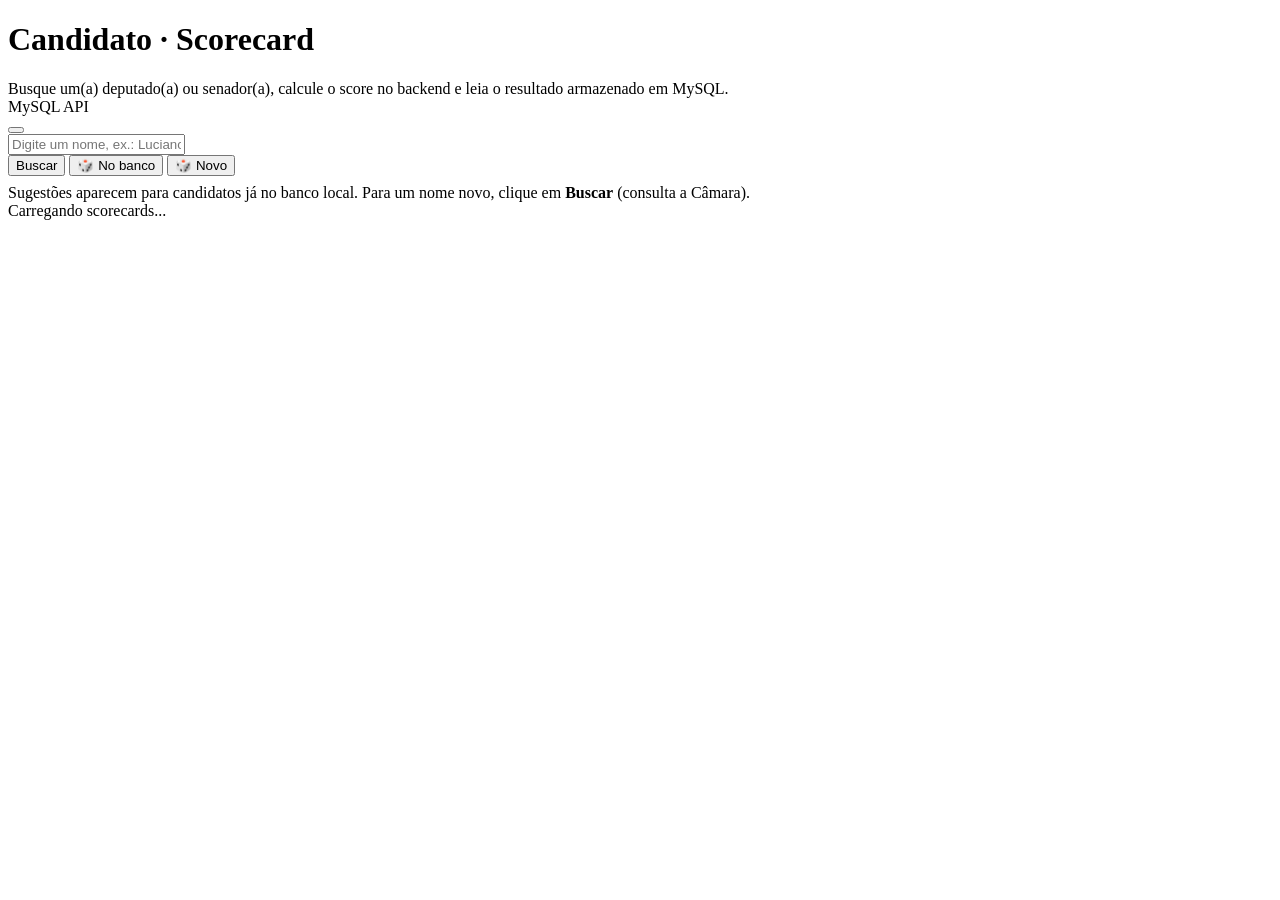
==== app/index.html @ 5ccc31a6 "Merge origin/main: reconcile shared-UI refactor with upstream UI features Our local commits extracte" ====
<!DOCTYPE html>
<html lang="pt-br">
<head>
<meta charset="utf-8">
<meta name="viewport" content="width=device-width, initial-scale=1">
<title>Candidato — Scorecard</title>
<link rel="stylesheet" href="shared/theme.css">
<script>
  // Set theme before first paint to avoid a flash of the wrong theme.
  (function(){
    try{
      var saved = localStorage.getItem('theme');
      var dark = saved ? saved === 'dark'
        : window.matchMedia('(prefers-color-scheme: dark)').matches;
      if(dark) document.documentElement.setAttribute('data-theme', 'dark');
    }catch(e){}
  })();
</script>
</head>
<body>
<div class="wrap">
  <header>
    <div>
      <h1>Candidato · Scorecard</h1>
      <div class="sub">Busque um(a) deputado(a) ou senador(a), calcule o score no backend e leia o resultado armazenado em MySQL.</div>
    </div>
    <div class="header-actions">
      <div class="badge">MySQL API</div>
      <button id="theme-toggle" class="theme-toggle" type="button" aria-label="Alternar tema claro/escuro" title="Alternar tema"></button>
    </div>
  </header>

  <section class="panel">
    <form id="search-form" class="search-form">
      <div class="search-field">
        <input id="candidate-query" class="search-input" placeholder="Digite um nome, ex.: Luciano Bivar" autocomplete="off">
        <div id="suggestions" class="suggest" hidden></div>
      </div>
      <button id="search-button" class="primary" type="submit">Buscar</button>
      <button id="random-cached" class="secondary" type="button" title="Sorteia um candidato já no banco">🎲 No banco</button>
      <button id="random-new" class="secondary" type="button" title="Sorteia um deputado novo e calcula o score">🎲 Novo</button>
    </form>
    <div class="sub" style="margin-top:8px">Sugestões aparecem para candidatos já no banco local. Para um nome novo, clique em <b>Buscar</b> (consulta a Câmara).</div>
    <div id="search-results" class="results"></div>
  </section>

  <section id="state" class="panel">Carregando scorecards...</section>
  <main id="content" style="display:none">
    <div id="card-host"></div>
  </main>
  <footer id="sources"></footer>
</div>

<script src="shared/scorecard.js"></script>
<script>
// Live app shell: search the Câmara, score on the backend, render one stored scorecard.
// Shared helpers (BRL, pct, chipClass, cardBodyHtml, initThemeToggle, …) come from scorecard.js.
const form = el('search-form');
const queryInput = el('candidate-query');
const searchButton = el('search-button');
const resultsEl = el('search-results');
const suggestEl = el('suggestions');
let localCandidates = [];
let activeSuggest = -1;
let suggestMatches = [];
const norm = s => (s || '').normalize('NFD').replace(/[̀-ͯ]/g, '').toLowerCase().trim();

async function loadLocalRoster(){
  try{
    const res = await fetch('/api/politics');
    const payload = await res.json();
    localCandidates = (payload.politics || []).map(p => ({
      camara_id:p.camara_id, senado_id:p.senado_id, house:p.house || 'camara',
      name:p.name, party:p.party, uf:p.uf,
    }));
  }catch(err){ localCandidates = []; }
}

function matchLocal(q){
  const n = norm(q);
  if(n.length < 1) return [];
  return localCandidates.filter(c => norm(c.name).includes(n)).slice(0, 8);
}

function hideSuggest(){ suggestEl.hidden = true; suggestEl.innerHTML = ''; activeSuggest = -1; }

function renderSuggestions(q){
  const matches = matchLocal(q);
  suggestMatches = matches;
  if(!matches.length){ hideSuggest(); return; }
  activeSuggest = -1;
  suggestEl.innerHTML = matches.map((c, i) => `<button type="button" class="suggest-item" data-idx="${i}">
    <b>${c.name}</b><span>${c.party || '—'} · ${c.uf || '—'} · ${c.house === 'senado' ? 'Senado' : 'Câmara'} · já analisado</span></button>`).join('');
  const items = [...suggestEl.querySelectorAll('.suggest-item')];
  items.forEach((b, i) => b.addEventListener('mousedown', ev => { ev.preventDefault(); loadLocal(matches[i]); }));
  suggestEl.hidden = false;
}

// One entry point for an already-scored person: route by house to the right cached read.
function loadLocal(c){
  if(c.house === 'senado') return loadSenator(c.name, c.senado_id);
  return loadLocalCandidate(c.camara_id, c.name);
}

async function loadLocalCandidate(camaraId, name){
  hideSuggest();
  queryInput.value = name;
  resultsEl.innerHTML = '';
  setLoading(`Carregando ${name} do banco local...`);
  try{
    const res = await fetch(`/api/scorecards/${camaraId}`);
    const payload = await res.json();
    if(!res.ok) throw new Error(payload.error || `HTTP ${res.status}`);
    const card = payload.scorecards?.[0];
    if(!card) throw new Error('scorecard não encontrado no banco local');
    renderCard(card, 'cache local');
  }catch(err){
    el('state').innerHTML = `<span class="error">Erro ao carregar ${name}: ${err}</span>`;
  }
}

// Load a senator: by senado_id (cached read) when known, else by name (resolve + score).
async function loadSenator(name, senadoId){
  hideSuggest();
  queryInput.value = name;
  resultsEl.innerHTML = '';
  setLoading(`Carregando ${name} (Senado)...`);
  try{
    const url = senadoId
      ? `/api/senators/scorecard?senado_id=${senadoId}`
      : `/api/senators/scorecard?name=${encodeURIComponent(name)}`;
    const res = await fetch(url);
    const payload = await res.json();
    if(!res.ok) throw new Error(payload.error || `HTTP ${res.status}`);
    const card = payload.scorecards?.[0];
    if(!card) throw new Error('scorecard não encontrado');
    renderCard(card, payload.source === 'cache' ? 'cache MySQL' : 'calculado agora');
  }catch(err){
    el('state').innerHTML = `<span class="error">Erro ao carregar ${name}: ${err}</span>`;
  }
}

// Random pickers (live page only): both hit the backend, so they live in the shell, not shared/.
function setBusy(b){
  for(const id of ['search-button','random-cached','random-new']) el(id).disabled = b;
}

function randomCached(){
  if(!localCandidates.length){
    setLoading('<span class="muted">Nenhum candidato no banco ainda. Use Buscar ou 🎲 Novo.</span>');
    return;
  }
  const pick = localCandidates[Math.floor(Math.random() * localCandidates.length)];
  loadLocalCandidate(pick.camara_id, pick.name);
}

async function fetchDeputadosPage(page){
  const url = `https://dadosabertos.camara.leg.br/api/v2/deputados?idLegislatura=57&itens=100&pagina=${page}`;
  const res = await fetch(`/proxy?url=${encodeURIComponent(url)}`);
  if(!res.ok) throw new Error(`HTTP ${res.status}`);
  return res.json();
}

async function scoreNewCandidate(camaraId, name){
  setLoading(`Calculando score de ${name} (deputado novo)...`);
  try{
    const res = await fetch('/api/scorecards', {
      method: 'POST', headers: {'Content-Type':'application/json'},
      body: JSON.stringify({camara_id: camaraId})
    });
    const payload = await res.json();
    if(!res.ok) throw new Error(payload.error || `HTTP ${res.status}`);
    const card = payload.scorecards?.[0];
    if(!card) throw new Error('scorecard não retornado');
    queryInput.value = name;
    renderCard(card, payload.source === 'cache' ? 'cache MySQL' : 'calculado agora');
    loadLocalRoster();  // newly-scored candidate joins the typeahead pool
    return true;
  }catch(err){ return false; }
}

async function randomNew(){
  hideSuggest();
  setBusy(true);
  setLoading('Sorteando um deputado novo...');
  try{
    const first = await fetchDeputadosPage(1);
    const lastLink = (first.links || []).find(l => l.rel === 'last');
    const lastPage = lastLink ? (Number(new URL(lastLink.href).searchParams.get('pagina')) || 1) : 1;
    const cachedIds = new Set(localCandidates.map(c => c.camara_id));
    for(let attempt = 0; attempt < 6; attempt++){
      const page = 1 + Math.floor(Math.random() * lastPage);
      const data = page === 1 ? first : await fetchDeputadosPage(page);
      const fresh = (data.dados || []).filter(d => !cachedIds.has(d.id));
      if(!fresh.length) continue;
      const pick = fresh[Math.floor(Math.random() * fresh.length)];
      cachedIds.add(pick.id);  // don't repick the same one on retry
      setLoading(`Sorteado: ${pick.nome}. Calculando score...`);
      if(await scoreNewCandidate(pick.id, pick.nome)) return;
    }
    el('state').innerHTML = '<span class="error">Não consegui sortear um novo candidato (falha de resolução TSE). Tente de novo.</span>';
  }catch(err){
    el('state').innerHTML = `<span class="error">Erro ao sortear: ${err}</span>`;
  }finally{
    setBusy(false);
  }
}

function renderCard(card, source){
  el('card-host').innerHTML = cardBodyHtml(card);
  el('state').style.display = 'none';
  el('content').style.display = 'block';
  const sourceLabel = source ? ` · ${source}` : '';
  el('sources').textContent = `Dados servidos por /api/scorecards${sourceLabel} · renderizado em ${new Date().toLocaleString('pt-BR')}`;
}

function setLoading(message){
  el('content').style.display = 'none';
  el('state').style.display = 'block';
  el('state').innerHTML = message;
}

function renderCandidateResults(candidates){
  if(!candidates.length){
    resultsEl.innerHTML = '<span class="muted">Nenhum deputado encontrado.</span>';
    return;
  }
  resultsEl.innerHTML = candidates.map(c => `<button class="candidate" type="button" data-camara-id="${c.camara_id}">
    <b>${c.name}</b><span>${c.party || '—'} · ${c.uf || '—'} · Câmara ${c.camara_id}</span>
  </button>`).join('');
  for(const button of resultsEl.querySelectorAll('.candidate')){
    button.addEventListener('click', () => analyzeCandidate(Number(button.dataset.camaraId), button.querySelector('b').textContent));
  }
}

function onSubmit(event){
  event.preventDefault();
  const q = queryInput.value.trim();
  // Prefer a local (already-scored) person: load from DB, no live call.
  if(!suggestEl.hidden && suggestMatches.length){
    return loadLocal(suggestMatches[activeSuggest >= 0 ? activeSuggest : 0]);
  }
  const exact = matchLocal(q).find(c => norm(c.name) === norm(q)) || matchLocal(q)[0];
  if(exact) return loadLocal(exact);
  // No local match → search, Câmara first then Senado.
  searchCandidates(q);
}

async function searchCandidates(q){
  if(q.length < 2){
    resultsEl.innerHTML = '<span class="error">Digite pelo menos 2 caracteres.</span>';
    return;
  }
  hideSuggest();
  searchButton.disabled = true;
  resultsEl.innerHTML = '<span class="muted">Buscando na Câmara...</span>';
  try{
    const res = await fetch(`/api/candidates/search?q=${encodeURIComponent(q)}`);
    const payload = await res.json();
    if(!res.ok) throw new Error(payload.error || `HTTP ${res.status}`);
    const candidates = payload.candidates || [];
    if(candidates.length){ renderCandidateResults(candidates); return; }
    // Nothing in the Câmara → fall back to the Senado.
    await searchSenator(q);
  }catch(err){
    resultsEl.innerHTML = `<span class="error">Erro na busca: ${err}</span>`;
  }finally{
    searchButton.disabled = false;
  }
}

// Senado leg of the unified search: resolve the name to a current senator, score, render.
async function searchSenator(q){
  resultsEl.innerHTML = '<span class="muted">Nada na Câmara. Buscando no Senado e calculando...</span>';
  try{
    const res = await fetch(`/api/senators/scorecard?name=${encodeURIComponent(q)}`);
    const payload = await res.json();
    if(!res.ok) throw new Error(payload.error || `HTTP ${res.status}`);
    const card = payload.scorecards?.[0];
    if(!card) throw new Error('vazio');
    resultsEl.innerHTML = '';
    renderCard(card, payload.source === 'cache' ? 'cache MySQL' : 'calculado agora');
    loadLocalRoster();  // so the newly-scored senator appears as a suggestion next time
  }catch(err){
    resultsEl.innerHTML = `<span class="error">Ninguém encontrado para “${q}” na Câmara nem no Senado.</span>`;
  }
}

async function analyzeCandidate(camaraId, name){
  setLoading(`Calculando score de ${name} e salvando no MySQL...`);
  try{
    const res = await fetch('/api/scorecards', {
      method: 'POST',
      headers: {'Content-Type':'application/json'},
      body: JSON.stringify({camara_id: camaraId})
    });
    const payload = await res.json();
    if(!res.ok) throw new Error(payload.error || `HTTP ${res.status}`);
    const card = payload.scorecards?.[0];
    if(!card) throw new Error('scorecard não retornado');
    renderCard(card, payload.source === 'cache' ? 'cache MySQL' : 'calculado agora');
  }catch(err){
    el('state').innerHTML = `<span class="error">Erro ao analisar ${name}: ${err}</span>`;
  }
}

async function run(){
  try{
    const res = await fetch('/api/scorecards');
    if(!res.ok) throw new Error(`HTTP ${res.status}`);
    const payload = await res.json();
    const card = payload.scorecards?.[0];
    if(!card){
      el('state').innerHTML = '<span class="muted">Nenhum score calculado no banco ainda.</span>';
      return;
    }
    renderCard(card);
  }catch(err){
    el('state').innerHTML = `<span class="error">Erro ao carregar a API: ${err}</span>`;
  }
}

initThemeToggle();
form.addEventListener('submit', onSubmit);
queryInput.addEventListener('input', () => renderSuggestions(queryInput.value));
queryInput.addEventListener('focus', () => renderSuggestions(queryInput.value));
queryInput.addEventListener('blur', () => setTimeout(hideSuggest, 150));
queryInput.addEventListener('keydown', ev => {
  const items = [...suggestEl.querySelectorAll('.suggest-item')];
  if(suggestEl.hidden || !items.length) return;
  if(ev.key === 'ArrowDown'){ ev.preventDefault(); activeSuggest = Math.min(activeSuggest + 1, items.length - 1); }
  else if(ev.key === 'ArrowUp'){ ev.preventDefault(); activeSuggest = Math.max(activeSuggest - 1, 0); }
  else if(ev.key === 'Escape'){ hideSuggest(); return; }
  else return;
  items.forEach((it, i) => it.classList.toggle('active', i === activeSuggest));
});
el('random-cached').addEventListener('click', randomCached);
el('random-new').addEventListener('click', randomNew);
loadLocalRoster();
run();
</script>
</body>
</html>
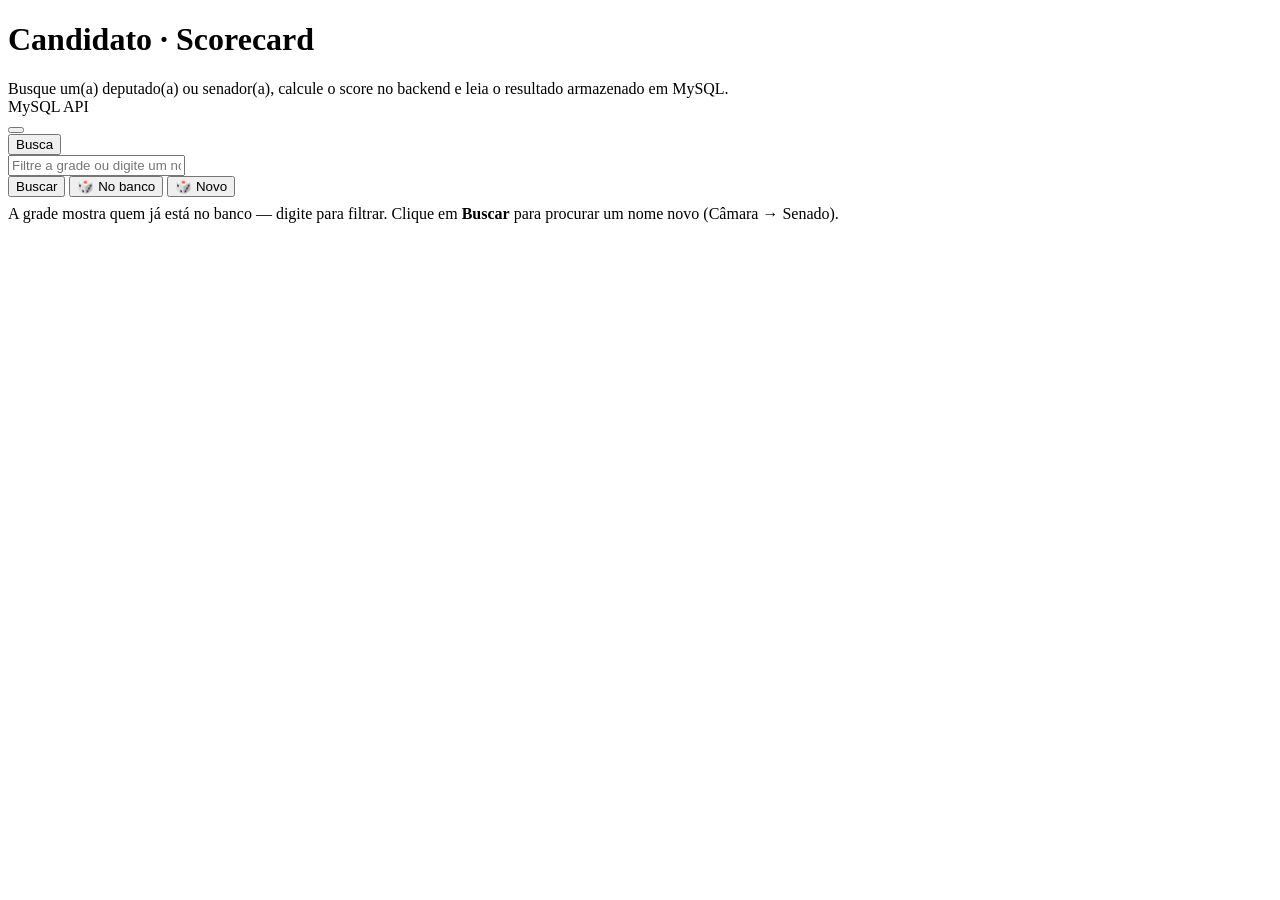
==== commit 049b4109: "feat(ui): redesign live app into Busca + Selecionado tabs Replace the single-scroll page with two ta" ====
--- a/app/index.html
+++ b/app/index.html
@@ -30,101 +30,131 @@
     </div>
   </header>
 
-  <section class="panel">
-    <form id="search-form" class="search-form">
-      <div class="search-field">
-        <input id="candidate-query" class="search-input" placeholder="Digite um nome, ex.: Luciano Bivar" autocomplete="off">
-        <div id="suggestions" class="suggest" hidden></div>
-      </div>
-      <button id="search-button" class="primary" type="submit">Buscar</button>
-      <button id="random-cached" class="secondary" type="button" title="Sorteia um candidato já no banco">🎲 No banco</button>
-      <button id="random-new" class="secondary" type="button" title="Sorteia um deputado novo e calcula o score">🎲 Novo</button>
-    </form>
-    <div class="sub" style="margin-top:8px">Sugestões aparecem para candidatos já no banco local. Para um nome novo, clique em <b>Buscar</b> (consulta a Câmara).</div>
-    <div id="search-results" class="results"></div>
+  <nav class="tabs" id="tabs">
+    <button class="tabbtn active" type="button" data-tab="busca">Busca <span class="count" id="roster-count"></span></button>
+    <button class="tabbtn" type="button" data-tab="selecionado" id="tab-selecionado" hidden>Selecionado</button>
+  </nav>
+
+  <!-- TAB: Busca — search + grid of cached candidates -->
+  <section id="pane-busca" class="tabpane">
+    <div class="panel">
+      <form id="search-form" class="search-form">
+        <div class="search-field">
+          <input id="candidate-query" class="search-input" placeholder="Filtre a grade ou digite um nome novo…" autocomplete="off">
+        </div>
+        <button id="search-button" class="primary" type="submit">Buscar</button>
+        <button id="random-cached" class="secondary" type="button" title="Abre um candidato já no banco">🎲 No banco</button>
+        <button id="random-new" class="secondary" type="button" title="Sorteia um deputado novo e calcula o score">🎲 Novo</button>
+      </form>
+      <div class="sub" style="margin-top:8px">A grade mostra quem já está no banco — digite para filtrar. Clique em <b>Buscar</b> para procurar um nome novo (Câmara → Senado).</div>
+      <div id="search-results" class="results"></div>
+    </div>
+    <div id="grid-host"></div>
   </section>
 
-  <section id="state" class="panel">Carregando scorecards...</section>
-  <main id="content" style="display:none">
+  <!-- TAB: Selecionado — the full scorecard; tab hidden until something is selected -->
+  <section id="pane-selecionado" class="tabpane" hidden>
+    <button id="back-to-busca" class="linkback" type="button">← Voltar à busca</button>
     <div id="card-host"></div>
-  </main>
-  <footer id="sources"></footer>
+    <footer id="sources"></footer>
+  </section>
 </div>
 
 <script src="shared/scorecard.js"></script>
 <script>
-// Live app shell: search the Câmara, score on the backend, render one stored scorecard.
-// Shared helpers (BRL, pct, chipClass, cardBodyHtml, initThemeToggle, …) come from scorecard.js.
-const form = el('search-form');
-const queryInput = el('candidate-query');
-const searchButton = el('search-button');
-const resultsEl = el('search-results');
-const suggestEl = el('suggestions');
-let localCandidates = [];
-let activeSuggest = -1;
-let suggestMatches = [];
+// Live app shell. Two tabs: Busca (search + cached grid) and Selecionado (one scorecard).
+// Rendering components (cardBodyHtml, candidateGridHtml, candidateCardHtml, candidateKey,
+// initThemeToggle, el) come from shared/scorecard.js — this file is only state + actions + wiring.
+
+/* ---------------- state ---------------- */
+let roster = [];                      // cached candidates from /api/politics
 const norm = s => (s || '').normalize('NFD').replace(/[̀-ͯ]/g, '').toLowerCase().trim();
-
-async function loadLocalRoster(){
+const byKey = k => roster.find(c => candidateKey(c) === k);
+
+/* ---------------- data ---------------- */
+async function loadRoster(){
   try{
     const res = await fetch('/api/politics');
     const payload = await res.json();
-    localCandidates = (payload.politics || []).map(p => ({
-      camara_id:p.camara_id, senado_id:p.senado_id, house:p.house || 'camara',
-      name:p.name, party:p.party, uf:p.uf,
+    roster = (payload.politics || []).map(p => ({
+      camara_id: p.camara_id, senado_id: p.senado_id, house: p.house || 'camara',
+      name: p.name, party: p.party, uf: p.uf, wealth_total: p.wealth_total,
     }));
-  }catch(err){ localCandidates = []; }
-}
-
-function matchLocal(q){
-  const n = norm(q);
-  if(n.length < 1) return [];
-  return localCandidates.filter(c => norm(c.name).includes(n)).slice(0, 8);
-}
-
-function hideSuggest(){ suggestEl.hidden = true; suggestEl.innerHTML = ''; activeSuggest = -1; }
-
-function renderSuggestions(q){
-  const matches = matchLocal(q);
-  suggestMatches = matches;
-  if(!matches.length){ hideSuggest(); return; }
-  activeSuggest = -1;
-  suggestEl.innerHTML = matches.map((c, i) => `<button type="button" class="suggest-item" data-idx="${i}">
-    <b>${c.name}</b><span>${c.party || '—'} · ${c.uf || '—'} · ${c.house === 'senado' ? 'Senado' : 'Câmara'} · já analisado</span></button>`).join('');
-  const items = [...suggestEl.querySelectorAll('.suggest-item')];
-  items.forEach((b, i) => b.addEventListener('mousedown', ev => { ev.preventDefault(); loadLocal(matches[i]); }));
-  suggestEl.hidden = false;
-}
-
-// One entry point for an already-scored person: route by house to the right cached read.
+  }catch(err){ roster = []; }
+  el('roster-count').textContent = roster.length ? `(${roster.length})` : '';
+  renderGrid();
+}
+
+/* ---------------- tabs ---------------- */
+function selectTab(id){
+  for(const b of document.querySelectorAll('.tabbtn')) b.classList.toggle('active', b.dataset.tab === id);
+  el('pane-busca').hidden = id !== 'busca';
+  el('pane-selecionado').hidden = id !== 'selecionado';
+}
+
+/* ---------------- Busca: grid + live filter ---------------- */
+function renderGrid(){
+  const q = norm(el('candidate-query').value);
+  const list = q ? roster.filter(c => norm(c.name).includes(q)) : roster;
+  el('grid-host').innerHTML = candidateGridHtml(list);
+  for(const card of el('grid-host').querySelectorAll('.ccard')){
+    card.addEventListener('click', () => loadLocal(byKey(card.dataset.key)));
+  }
+}
+
+// Remote search results (deputies not yet in the bank) shown as clickable chips in the Busca tab.
+function renderSearchResults(candidates){
+  if(!candidates.length){ el('search-results').innerHTML = ''; return; }
+  el('search-results').innerHTML = candidates.map(c =>
+    `<button class="candidate" type="button" data-camara-id="${c.camara_id}">
+      <b>${c.name}</b><span>${c.party || '—'} · ${c.uf || '—'} · Câmara ${c.camara_id} · calcular</span>
+    </button>`).join('');
+  for(const b of el('search-results').querySelectorAll('.candidate')){
+    b.addEventListener('click', () => analyzeCandidate(Number(b.dataset.camaraId), b.querySelector('b').textContent));
+  }
+}
+
+/* ---------------- selection (Selecionado tab) ---------------- */
+function showSelected(html){
+  el('card-host').innerHTML = html;
+  el('tab-selecionado').hidden = false;
+  selectTab('selecionado');
+}
+function selectLoading(name){
+  showSelected(`<div class="panel"><span class="muted">Carregando ${name}…</span></div>`);
+  el('sources').textContent = '';
+}
+function selectError(name, err){
+  showSelected(`<div class="panel"><span class="error">Erro ao carregar ${name}: ${err}</span></div>`);
+}
+function select(card, source){
+  showSelected(cardBodyHtml(card));
+  el('sources').textContent = `Dados de /api/scorecards${source ? ` · ${source}` : ''} · renderizado em ${new Date().toLocaleString('pt-BR')}`;
+}
+
+/* ---------------- actions ---------------- */
+// Open an already-scored person from the bank: route by house to the right cached read.
 function loadLocal(c){
+  if(!c) return;
   if(c.house === 'senado') return loadSenator(c.name, c.senado_id);
   return loadLocalCandidate(c.camara_id, c.name);
 }
 
 async function loadLocalCandidate(camaraId, name){
-  hideSuggest();
-  queryInput.value = name;
-  resultsEl.innerHTML = '';
-  setLoading(`Carregando ${name} do banco local...`);
+  selectLoading(name);
   try{
     const res = await fetch(`/api/scorecards/${camaraId}`);
     const payload = await res.json();
     if(!res.ok) throw new Error(payload.error || `HTTP ${res.status}`);
     const card = payload.scorecards?.[0];
     if(!card) throw new Error('scorecard não encontrado no banco local');
-    renderCard(card, 'cache local');
-  }catch(err){
-    el('state').innerHTML = `<span class="error">Erro ao carregar ${name}: ${err}</span>`;
-  }
-}
-
-// Load a senator: by senado_id (cached read) when known, else by name (resolve + score).
+    select(card, 'cache local');
+  }catch(err){ selectError(name, err); }
+}
+
+// Load a senator by senado_id (cached read) when known, else by name (resolve + score).
 async function loadSenator(name, senadoId){
-  hideSuggest();
-  queryInput.value = name;
-  resultsEl.innerHTML = '';
-  setLoading(`Carregando ${name} (Senado)...`);
+  selectLoading(name);
   try{
     const url = senadoId
       ? `/api/senators/scorecard?senado_id=${senadoId}`
@@ -134,24 +164,77 @@
     if(!res.ok) throw new Error(payload.error || `HTTP ${res.status}`);
     const card = payload.scorecards?.[0];
     if(!card) throw new Error('scorecard não encontrado');
-    renderCard(card, payload.source === 'cache' ? 'cache MySQL' : 'calculado agora');
+    select(card, payload.source === 'cache' ? 'cache MySQL' : 'calculado agora');
+  }catch(err){ selectError(name, err); }
+}
+
+// Score a deputy (new or refresh) on the backend, then select it.
+async function analyzeCandidate(camaraId, name){
+  selectLoading(`${name} (calculando score)`);
+  try{
+    const res = await fetch('/api/scorecards', {
+      method: 'POST', headers: {'Content-Type': 'application/json'},
+      body: JSON.stringify({camara_id: camaraId}),
+    });
+    const payload = await res.json();
+    if(!res.ok) throw new Error(payload.error || `HTTP ${res.status}`);
+    const card = payload.scorecards?.[0];
+    if(!card) throw new Error('scorecard não retornado');
+    select(card, payload.source === 'cache' ? 'cache MySQL' : 'calculado agora');
+    loadRoster();  // newly-scored candidate joins the grid
+  }catch(err){ selectError(name, err); }
+}
+
+// Buscar: jump to an exact cached match, else search remotely (Câmara → Senado).
+function onSubmit(event){
+  event.preventDefault();
+  const q = el('candidate-query').value.trim();
+  if(q.length < 2){ el('search-results').innerHTML = '<span class="error">Digite pelo menos 2 caracteres.</span>'; return; }
+  const exact = roster.find(c => norm(c.name) === norm(q)) || roster.filter(c => norm(c.name).includes(norm(q)))[0];
+  if(exact) return loadLocal(exact);
+  searchRemote(q);
+}
+
+async function searchRemote(q){
+  el('search-button').disabled = true;
+  el('search-results').innerHTML = '<span class="muted">Buscando na Câmara…</span>';
+  try{
+    const res = await fetch(`/api/candidates/search?q=${encodeURIComponent(q)}`);
+    const payload = await res.json();
+    if(!res.ok) throw new Error(payload.error || `HTTP ${res.status}`);
+    const candidates = payload.candidates || [];
+    if(candidates.length){ renderSearchResults(candidates); return; }
+    el('search-results').innerHTML = '<span class="muted">Nada na Câmara. Buscando no Senado e calculando…</span>';
+    await searchSenator(q);
   }catch(err){
-    el('state').innerHTML = `<span class="error">Erro ao carregar ${name}: ${err}</span>`;
-  }
-}
-
-// Random pickers (live page only): both hit the backend, so they live in the shell, not shared/.
-function setBusy(b){
-  for(const id of ['search-button','random-cached','random-new']) el(id).disabled = b;
-}
+    el('search-results').innerHTML = `<span class="error">Erro na busca: ${err}</span>`;
+  }finally{
+    el('search-button').disabled = false;
+  }
+}
+
+// Senado leg of the unified search: resolve the name to a current senator, score, select.
+async function searchSenator(q){
+  try{
+    const res = await fetch(`/api/senators/scorecard?name=${encodeURIComponent(q)}`);
+    const payload = await res.json();
+    if(!res.ok) throw new Error(payload.error || `HTTP ${res.status}`);
+    const card = payload.scorecards?.[0];
+    if(!card) throw new Error('vazio');
+    el('search-results').innerHTML = '';
+    select(card, payload.source === 'cache' ? 'cache MySQL' : 'calculado agora');
+    loadRoster();  // newly-scored senator joins the grid
+  }catch(err){
+    el('search-results').innerHTML = `<span class="error">Ninguém encontrado para “${q}” na Câmara nem no Senado.</span>`;
+  }
+}
+
+/* ---------------- random pickers (live page only) ---------------- */
+function setBusy(b){ for(const id of ['search-button','random-cached','random-new']) el(id).disabled = b; }
 
 function randomCached(){
-  if(!localCandidates.length){
-    setLoading('<span class="muted">Nenhum candidato no banco ainda. Use Buscar ou 🎲 Novo.</span>');
-    return;
-  }
-  const pick = localCandidates[Math.floor(Math.random() * localCandidates.length)];
-  loadLocalCandidate(pick.camara_id, pick.name);
+  if(!roster.length){ el('search-results').innerHTML = '<span class="muted">Nenhum candidato no banco ainda. Use Buscar ou 🎲 Novo.</span>'; return; }
+  loadLocal(roster[Math.floor(Math.random() * roster.length)]);
 }
 
 async function fetchDeputadosPage(page){
@@ -161,183 +244,42 @@
   return res.json();
 }
 
-async function scoreNewCandidate(camaraId, name){
-  setLoading(`Calculando score de ${name} (deputado novo)...`);
-  try{
-    const res = await fetch('/api/scorecards', {
-      method: 'POST', headers: {'Content-Type':'application/json'},
-      body: JSON.stringify({camara_id: camaraId})
-    });
-    const payload = await res.json();
-    if(!res.ok) throw new Error(payload.error || `HTTP ${res.status}`);
-    const card = payload.scorecards?.[0];
-    if(!card) throw new Error('scorecard não retornado');
-    queryInput.value = name;
-    renderCard(card, payload.source === 'cache' ? 'cache MySQL' : 'calculado agora');
-    loadLocalRoster();  // newly-scored candidate joins the typeahead pool
-    return true;
-  }catch(err){ return false; }
-}
-
 async function randomNew(){
-  hideSuggest();
   setBusy(true);
-  setLoading('Sorteando um deputado novo...');
+  selectLoading('um deputado novo (sorteando)');
   try{
     const first = await fetchDeputadosPage(1);
     const lastLink = (first.links || []).find(l => l.rel === 'last');
     const lastPage = lastLink ? (Number(new URL(lastLink.href).searchParams.get('pagina')) || 1) : 1;
-    const cachedIds = new Set(localCandidates.map(c => c.camara_id));
+    const cachedIds = new Set(roster.map(c => c.camara_id));
     for(let attempt = 0; attempt < 6; attempt++){
       const page = 1 + Math.floor(Math.random() * lastPage);
       const data = page === 1 ? first : await fetchDeputadosPage(page);
       const fresh = (data.dados || []).filter(d => !cachedIds.has(d.id));
       if(!fresh.length) continue;
       const pick = fresh[Math.floor(Math.random() * fresh.length)];
-      cachedIds.add(pick.id);  // don't repick the same one on retry
-      setLoading(`Sorteado: ${pick.nome}. Calculando score...`);
-      if(await scoreNewCandidate(pick.id, pick.nome)) return;
+      cachedIds.add(pick.id);
+      return await analyzeCandidate(pick.id, pick.nome);
     }
-    el('state').innerHTML = '<span class="error">Não consegui sortear um novo candidato (falha de resolução TSE). Tente de novo.</span>';
+    selectError('sorteio', 'não consegui sortear um novo candidato (resolução TSE). Tente de novo.');
   }catch(err){
-    el('state').innerHTML = `<span class="error">Erro ao sortear: ${err}</span>`;
+    selectError('sorteio', err);
   }finally{
     setBusy(false);
   }
 }
 
-function renderCard(card, source){
-  el('card-host').innerHTML = cardBodyHtml(card);
-  el('state').style.display = 'none';
-  el('content').style.display = 'block';
-  const sourceLabel = source ? ` · ${source}` : '';
-  el('sources').textContent = `Dados servidos por /api/scorecards${sourceLabel} · renderizado em ${new Date().toLocaleString('pt-BR')}`;
-}
-
-function setLoading(message){
-  el('content').style.display = 'none';
-  el('state').style.display = 'block';
-  el('state').innerHTML = message;
-}
-
-function renderCandidateResults(candidates){
-  if(!candidates.length){
-    resultsEl.innerHTML = '<span class="muted">Nenhum deputado encontrado.</span>';
-    return;
-  }
-  resultsEl.innerHTML = candidates.map(c => `<button class="candidate" type="button" data-camara-id="${c.camara_id}">
-    <b>${c.name}</b><span>${c.party || '—'} · ${c.uf || '—'} · Câmara ${c.camara_id}</span>
-  </button>`).join('');
-  for(const button of resultsEl.querySelectorAll('.candidate')){
-    button.addEventListener('click', () => analyzeCandidate(Number(button.dataset.camaraId), button.querySelector('b').textContent));
-  }
-}
-
-function onSubmit(event){
-  event.preventDefault();
-  const q = queryInput.value.trim();
-  // Prefer a local (already-scored) person: load from DB, no live call.
-  if(!suggestEl.hidden && suggestMatches.length){
-    return loadLocal(suggestMatches[activeSuggest >= 0 ? activeSuggest : 0]);
-  }
-  const exact = matchLocal(q).find(c => norm(c.name) === norm(q)) || matchLocal(q)[0];
-  if(exact) return loadLocal(exact);
-  // No local match → search, Câmara first then Senado.
-  searchCandidates(q);
-}
-
-async function searchCandidates(q){
-  if(q.length < 2){
-    resultsEl.innerHTML = '<span class="error">Digite pelo menos 2 caracteres.</span>';
-    return;
-  }
-  hideSuggest();
-  searchButton.disabled = true;
-  resultsEl.innerHTML = '<span class="muted">Buscando na Câmara...</span>';
-  try{
-    const res = await fetch(`/api/candidates/search?q=${encodeURIComponent(q)}`);
-    const payload = await res.json();
-    if(!res.ok) throw new Error(payload.error || `HTTP ${res.status}`);
-    const candidates = payload.candidates || [];
-    if(candidates.length){ renderCandidateResults(candidates); return; }
-    // Nothing in the Câmara → fall back to the Senado.
-    await searchSenator(q);
-  }catch(err){
-    resultsEl.innerHTML = `<span class="error">Erro na busca: ${err}</span>`;
-  }finally{
-    searchButton.disabled = false;
-  }
-}
-
-// Senado leg of the unified search: resolve the name to a current senator, score, render.
-async function searchSenator(q){
-  resultsEl.innerHTML = '<span class="muted">Nada na Câmara. Buscando no Senado e calculando...</span>';
-  try{
-    const res = await fetch(`/api/senators/scorecard?name=${encodeURIComponent(q)}`);
-    const payload = await res.json();
-    if(!res.ok) throw new Error(payload.error || `HTTP ${res.status}`);
-    const card = payload.scorecards?.[0];
-    if(!card) throw new Error('vazio');
-    resultsEl.innerHTML = '';
-    renderCard(card, payload.source === 'cache' ? 'cache MySQL' : 'calculado agora');
-    loadLocalRoster();  // so the newly-scored senator appears as a suggestion next time
-  }catch(err){
-    resultsEl.innerHTML = `<span class="error">Ninguém encontrado para “${q}” na Câmara nem no Senado.</span>`;
-  }
-}
-
-async function analyzeCandidate(camaraId, name){
-  setLoading(`Calculando score de ${name} e salvando no MySQL...`);
-  try{
-    const res = await fetch('/api/scorecards', {
-      method: 'POST',
-      headers: {'Content-Type':'application/json'},
-      body: JSON.stringify({camara_id: camaraId})
-    });
-    const payload = await res.json();
-    if(!res.ok) throw new Error(payload.error || `HTTP ${res.status}`);
-    const card = payload.scorecards?.[0];
-    if(!card) throw new Error('scorecard não retornado');
-    renderCard(card, payload.source === 'cache' ? 'cache MySQL' : 'calculado agora');
-  }catch(err){
-    el('state').innerHTML = `<span class="error">Erro ao analisar ${name}: ${err}</span>`;
-  }
-}
-
-async function run(){
-  try{
-    const res = await fetch('/api/scorecards');
-    if(!res.ok) throw new Error(`HTTP ${res.status}`);
-    const payload = await res.json();
-    const card = payload.scorecards?.[0];
-    if(!card){
-      el('state').innerHTML = '<span class="muted">Nenhum score calculado no banco ainda.</span>';
-      return;
-    }
-    renderCard(card);
-  }catch(err){
-    el('state').innerHTML = `<span class="error">Erro ao carregar a API: ${err}</span>`;
-  }
-}
-
+/* ---------------- wiring ---------------- */
 initThemeToggle();
-form.addEventListener('submit', onSubmit);
-queryInput.addEventListener('input', () => renderSuggestions(queryInput.value));
-queryInput.addEventListener('focus', () => renderSuggestions(queryInput.value));
-queryInput.addEventListener('blur', () => setTimeout(hideSuggest, 150));
-queryInput.addEventListener('keydown', ev => {
-  const items = [...suggestEl.querySelectorAll('.suggest-item')];
-  if(suggestEl.hidden || !items.length) return;
-  if(ev.key === 'ArrowDown'){ ev.preventDefault(); activeSuggest = Math.min(activeSuggest + 1, items.length - 1); }
-  else if(ev.key === 'ArrowUp'){ ev.preventDefault(); activeSuggest = Math.max(activeSuggest - 1, 0); }
-  else if(ev.key === 'Escape'){ hideSuggest(); return; }
-  else return;
-  items.forEach((it, i) => it.classList.toggle('active', i === activeSuggest));
-});
+el('search-form').addEventListener('submit', onSubmit);
+el('candidate-query').addEventListener('input', renderGrid);
 el('random-cached').addEventListener('click', randomCached);
 el('random-new').addEventListener('click', randomNew);
-loadLocalRoster();
-run();
+el('back-to-busca').addEventListener('click', () => selectTab('busca'));
+for(const b of document.querySelectorAll('.tabbtn')){
+  b.addEventListener('click', () => { if(!b.hidden) selectTab(b.dataset.tab); });
+}
+loadRoster();
 </script>
 </body>
 </html>
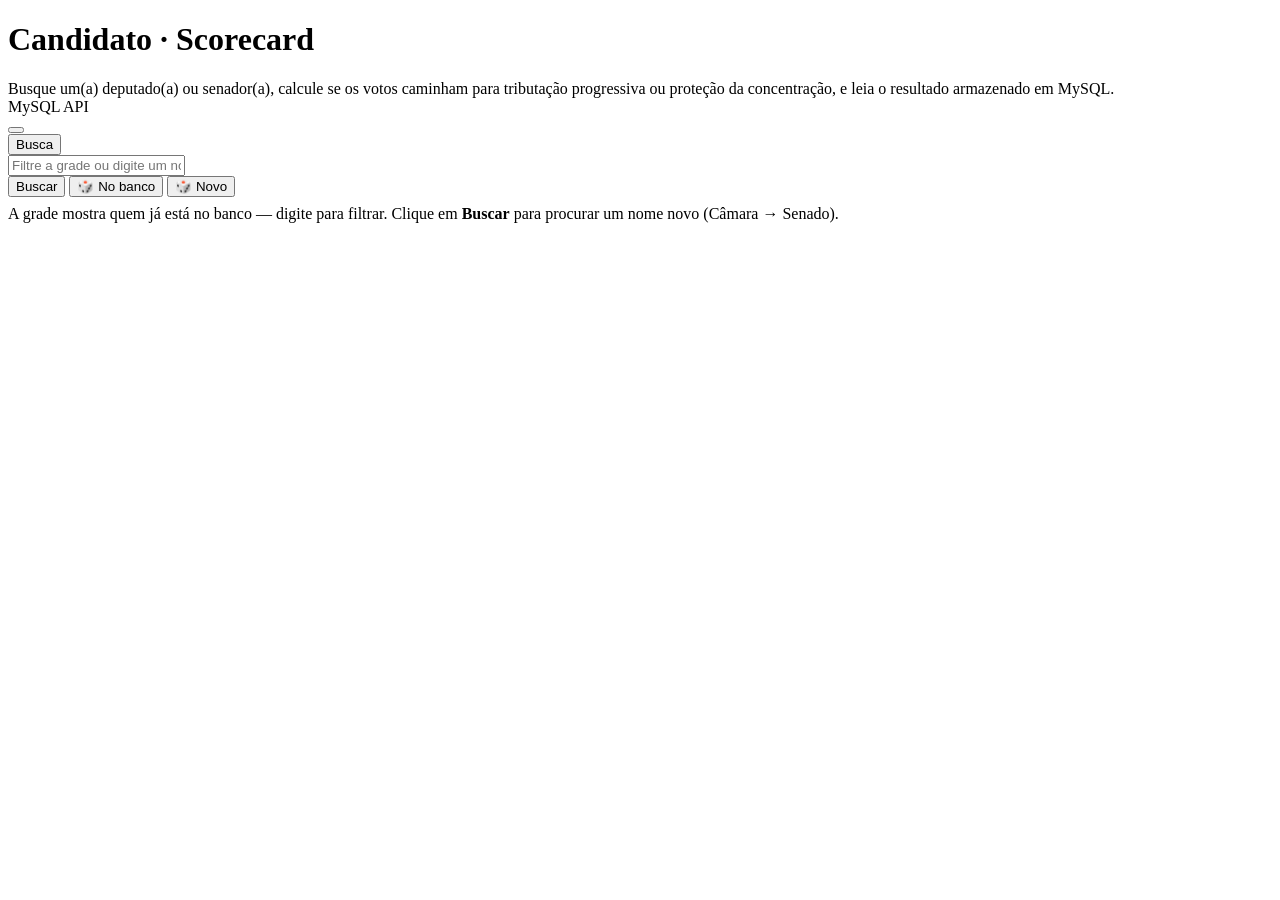
==== commit caba1e65: "feat: add interactive scoring criteria UI" ====
--- a/app/index.html
+++ b/app/index.html
@@ -4,7 +4,7 @@
 <meta charset="utf-8">
 <meta name="viewport" content="width=device-width, initial-scale=1">
 <title>Candidato — Scorecard</title>
-<link rel="stylesheet" href="shared/theme.css">
+<link rel="stylesheet" href="shared/theme.css?v=2">
 <script>
   // Set theme before first paint to avoid a flash of the wrong theme.
   (function(){
@@ -22,7 +22,7 @@
   <header>
     <div>
       <h1>Candidato · Scorecard</h1>
-      <div class="sub">Busque um(a) deputado(a) ou senador(a), calcule o score no backend e leia o resultado armazenado em MySQL.</div>
+      <div class="sub">Busque um(a) deputado(a) ou senador(a), calcule se os votos caminham para tributação progressiva ou proteção da concentração, e leia o resultado armazenado em MySQL.</div>
     </div>
     <div class="header-actions">
       <div class="badge">MySQL API</div>
@@ -60,7 +60,7 @@
   </section>
 </div>
 
-<script src="shared/scorecard.js"></script>
+<script src="shared/scorecard.js?v=2"></script>
 <script>
 // Live app shell. Two tabs: Busca (search + cached grid) and Selecionado (one scorecard).
 // Rendering components (cardBodyHtml, candidateGridHtml, candidateCardHtml, candidateKey,
@@ -103,15 +103,37 @@
 }
 
 // Remote search results (deputies not yet in the bank) shown as clickable chips in the Busca tab.
-function renderSearchResults(candidates){
-  if(!candidates.length){ el('search-results').innerHTML = ''; return; }
-  el('search-results').innerHTML = candidates.map(c =>
+let execProfiles = {};  // exec-key -> curated TSE profile, for the click handler below
+function renderSearchResults(candidates, executives){
+  candidates = candidates || []; executives = executives || [];
+  if(!candidates.length && !executives.length){ el('search-results').innerHTML = ''; return; }
+  execProfiles = {};
+  // Executives (President/governor) first — they're the non-legislators you'd otherwise never find.
+  const exHtml = executives.map((p, i) => {
+    execProfiles['x' + i] = p;
+    return `<button class="candidate" type="button" data-exec-key="x${i}">
+      <b>${p.display}</b><span>${p.party_2026 || '—'} · ${p.office_2026 || 'Executivo'} · ver perfil</span>
+    </button>`;
+  }).join('');
+  const depHtml = candidates.map(c =>
     `<button class="candidate" type="button" data-camara-id="${c.camara_id}">
       <b>${c.name}</b><span>${c.party || '—'} · ${c.uf || '—'} · Câmara ${c.camara_id} · calcular</span>
     </button>`).join('');
-  for(const b of el('search-results').querySelectorAll('.candidate')){
+  el('search-results').innerHTML = exHtml + depHtml;
+  for(const b of el('search-results').querySelectorAll('.candidate[data-camara-id]')){
     b.addEventListener('click', () => analyzeCandidate(Number(b.dataset.camaraId), b.querySelector('b').textContent));
   }
+  for(const b of el('search-results').querySelectorAll('.candidate[data-exec-key]')){
+    b.addEventListener('click', () => showExecutiveProfile(execProfiles[b.dataset.execKey]));
+  }
+}
+
+// A non-legislator profile (no vote scorecard) rendered from the curated TSE data.
+function showExecutiveProfile(p){
+  if(!p) return;
+  el('search-results').innerHTML = '';
+  showSelected(executiveProfileHtml(p));
+  el('sources').textContent = `Perfil TSE DivulgaCand${p.source_url ? ` · ${p.source_url}` : ''} · renderizado em ${new Date().toLocaleString('pt-BR')}`;
 }
 
 /* ---------------- selection (Selecionado tab) ---------------- */
@@ -199,11 +221,15 @@
   el('search-button').disabled = true;
   el('search-results').innerHTML = '<span class="muted">Buscando na Câmara…</span>';
   try{
-    const res = await fetch(`/api/candidates/search?q=${encodeURIComponent(q)}`);
-    const payload = await res.json();
-    if(!res.ok) throw new Error(payload.error || `HTTP ${res.status}`);
-    const candidates = payload.candidates || [];
-    if(candidates.length){ renderSearchResults(candidates); return; }
+    // Câmara (deputies) and Executivo (curated TSE) in parallel — the President isn't in the
+    // Câmara roster, so without the executive leg a search for "Lula" only finds deputies.
+    const [camPayload, exPayload] = await Promise.all([
+      fetch(`/api/candidates/search?q=${encodeURIComponent(q)}`).then(r => r.json()).catch(() => ({})),
+      fetch(`/api/executives/search?q=${encodeURIComponent(q)}`).then(r => r.json()).catch(() => ({})),
+    ]);
+    const candidates = camPayload.candidates || [];
+    const executives = exPayload.executives || [];
+    if(candidates.length || executives.length){ renderSearchResults(candidates, executives); return; }
     el('search-results').innerHTML = '<span class="muted">Nada na Câmara. Buscando no Senado e calculando…</span>';
     await searchSenator(q);
   }catch(err){
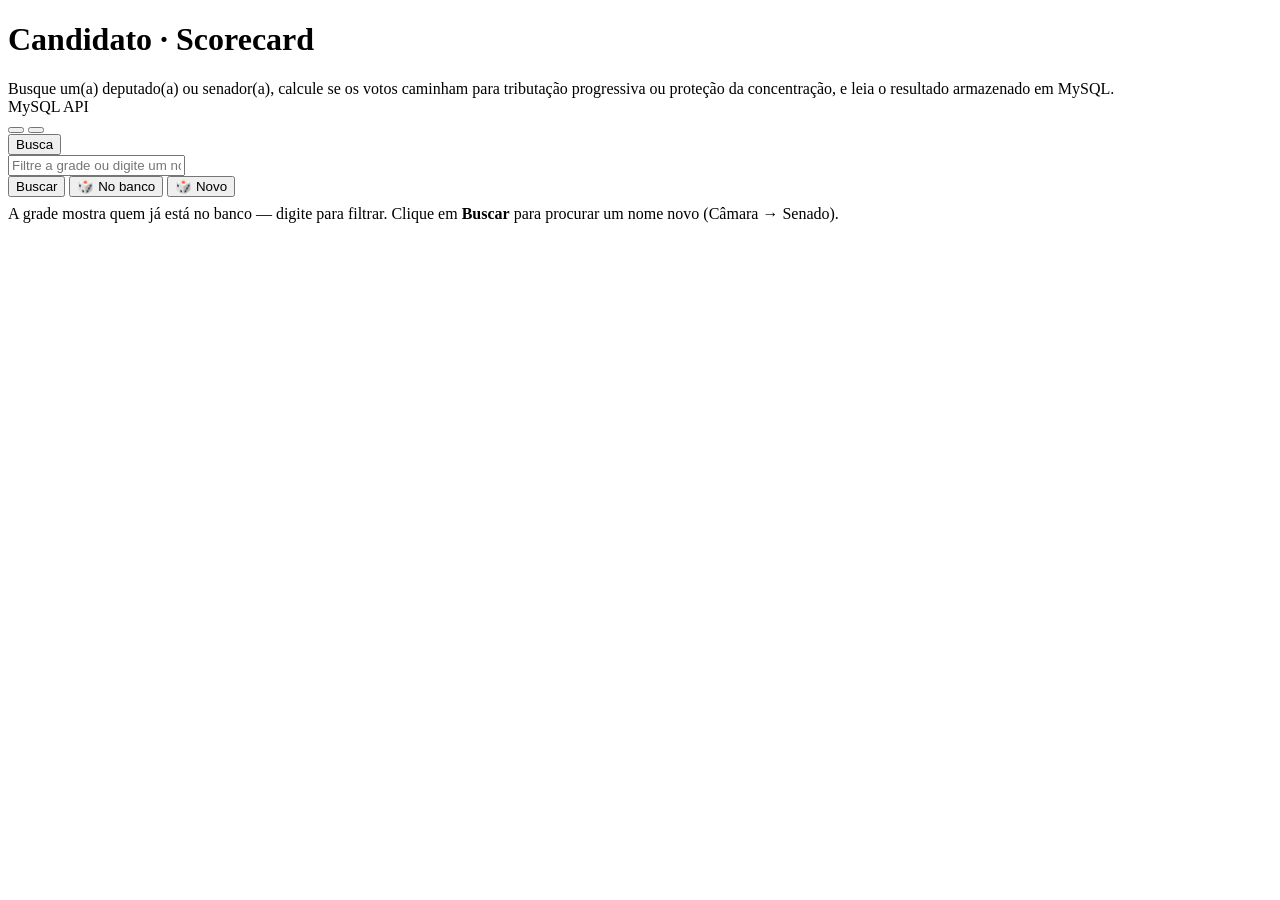
==== commit bc643f1a: "feat: add bilingual scorecard UI" ====
--- a/app/index.html
+++ b/app/index.html
@@ -4,7 +4,7 @@
 <meta charset="utf-8">
 <meta name="viewport" content="width=device-width, initial-scale=1">
 <title>Candidato — Scorecard</title>
-<link rel="stylesheet" href="shared/theme.css?v=2">
+<link rel="stylesheet" href="shared/theme.css?v=3">
 <script>
   // Set theme before first paint to avoid a flash of the wrong theme.
   (function(){
@@ -21,18 +21,19 @@
 <div class="wrap">
   <header>
     <div>
-      <h1>Candidato · Scorecard</h1>
-      <div class="sub">Busque um(a) deputado(a) ou senador(a), calcule se os votos caminham para tributação progressiva ou proteção da concentração, e leia o resultado armazenado em MySQL.</div>
+      <h1 data-i18n="pageTitleLive">Candidato · Scorecard</h1>
+      <div class="sub" data-i18n="pageSubtitleLive">Busque um(a) deputado(a) ou senador(a), calcule se os votos caminham para tributação progressiva ou proteção da concentração, e leia o resultado armazenado em MySQL.</div>
     </div>
     <div class="header-actions">
-      <div class="badge">MySQL API</div>
+      <div class="badge" data-i18n="mysqlBadge">MySQL API</div>
+      <button id="lang-toggle" class="lang-toggle" type="button" aria-label="Switch language" title="Switch language"></button>
       <button id="theme-toggle" class="theme-toggle" type="button" aria-label="Alternar tema claro/escuro" title="Alternar tema"></button>
     </div>
   </header>
 
   <nav class="tabs" id="tabs">
-    <button class="tabbtn active" type="button" data-tab="busca">Busca <span class="count" id="roster-count"></span></button>
-    <button class="tabbtn" type="button" data-tab="selecionado" id="tab-selecionado" hidden>Selecionado</button>
+    <button class="tabbtn active" type="button" data-tab="busca"><span data-i18n="searchTab">Busca</span> <span class="count" id="roster-count"></span></button>
+    <button class="tabbtn" type="button" data-tab="selecionado" id="tab-selecionado" hidden data-i18n="selectedTab">Selecionado</button>
   </nav>
 
   <!-- TAB: Busca — search + grid of cached candidates -->
@@ -40,13 +41,13 @@
     <div class="panel">
       <form id="search-form" class="search-form">
         <div class="search-field">
-          <input id="candidate-query" class="search-input" placeholder="Filtre a grade ou digite um nome novo…" autocomplete="off">
+          <input id="candidate-query" class="search-input" placeholder="Filtre a grade ou digite um nome novo…" autocomplete="off" data-i18n-placeholder="liveSearchPlaceholder">
         </div>
-        <button id="search-button" class="primary" type="submit">Buscar</button>
-        <button id="random-cached" class="secondary" type="button" title="Abre um candidato já no banco">🎲 No banco</button>
-        <button id="random-new" class="secondary" type="button" title="Sorteia um deputado novo e calcula o score">🎲 Novo</button>
+        <button id="search-button" class="primary" type="submit" data-i18n="searchButton">Buscar</button>
+        <button id="random-cached" class="secondary" type="button" title="Abre um candidato já no banco" data-i18n="randomCached" data-i18n-title="randomCachedTitle">🎲 No banco</button>
+        <button id="random-new" class="secondary" type="button" title="Sorteia um deputado novo e calcula o score" data-i18n="randomNew" data-i18n-title="randomNewTitle">🎲 Novo</button>
       </form>
-      <div class="sub" style="margin-top:8px">A grade mostra quem já está no banco — digite para filtrar. Clique em <b>Buscar</b> para procurar um nome novo (Câmara → Senado).</div>
+      <div class="sub" style="margin-top:8px" data-i18n="liveGridHint">A grade mostra quem já está no banco — digite para filtrar. Clique em <b>Buscar</b> para procurar um nome novo (Câmara → Senado).</div>
       <div id="search-results" class="results"></div>
     </div>
     <div id="grid-host"></div>
@@ -54,13 +55,13 @@
 
   <!-- TAB: Selecionado — the full scorecard; tab hidden until something is selected -->
   <section id="pane-selecionado" class="tabpane" hidden>
-    <button id="back-to-busca" class="linkback" type="button">← Voltar à busca</button>
+    <button id="back-to-busca" class="linkback" type="button" data-i18n="detailBack">← Voltar à busca</button>
     <div id="card-host"></div>
     <footer id="sources"></footer>
   </section>
 </div>
 
-<script src="shared/scorecard.js?v=2"></script>
+<script src="shared/scorecard.js?v=3"></script>
 <script>
 // Live app shell. Two tabs: Busca (search + cached grid) and Selecionado (one scorecard).
 // Rendering components (cardBodyHtml, candidateGridHtml, candidateCardHtml, candidateKey,
@@ -297,6 +298,7 @@
 
 /* ---------------- wiring ---------------- */
 initThemeToggle();
+initLanguageToggle();
 el('search-form').addEventListener('submit', onSubmit);
 el('candidate-query').addEventListener('input', renderGrid);
 el('random-cached').addEventListener('click', randomCached);
